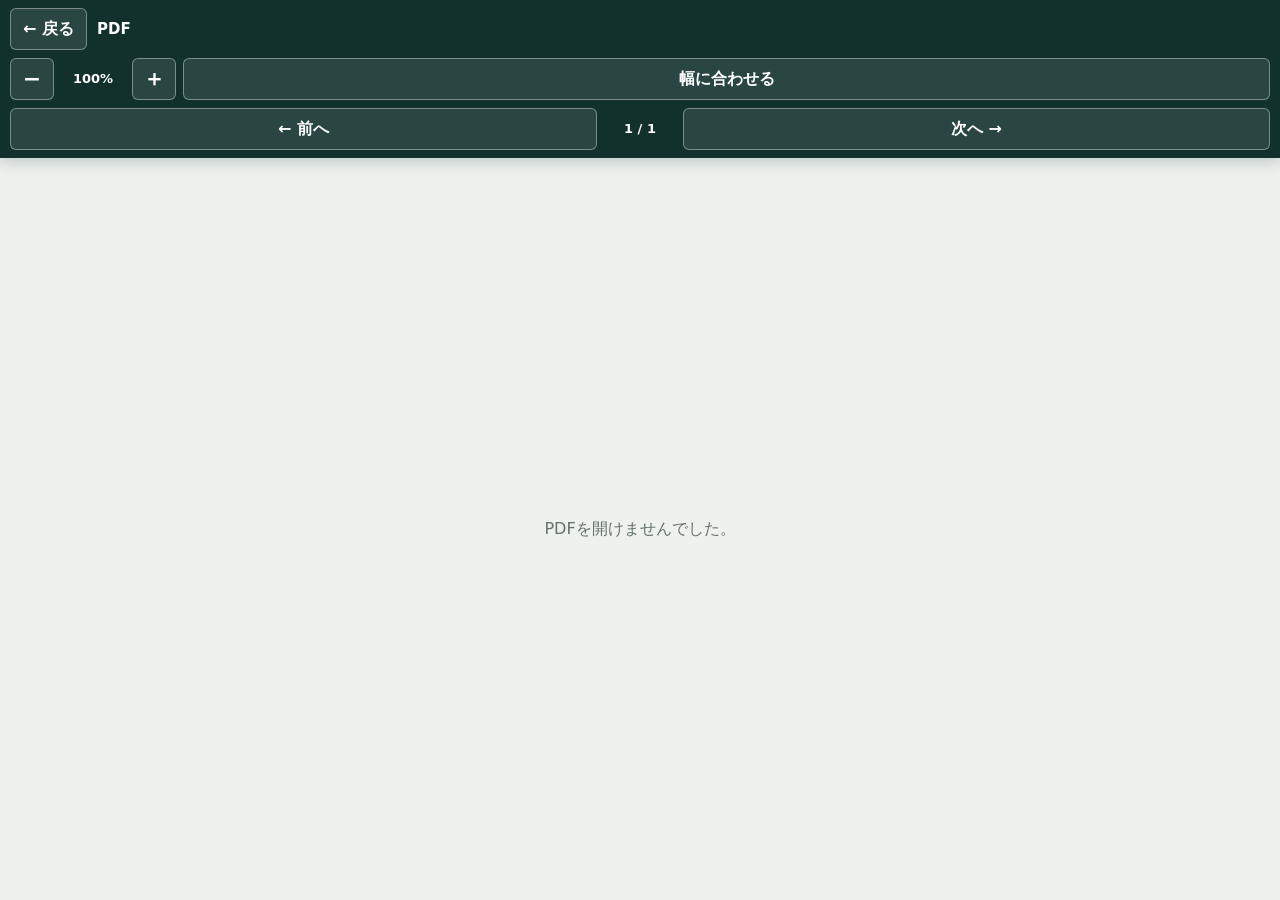
==== pdf-viewer.html @ 84798ee3 "improve mobile PDF viewer" ====
<!doctype html>
<html lang="ja">
  <head>
    <meta charset="utf-8">
    <meta name="viewport" content="width=device-width, initial-scale=1, viewport-fit=cover">
    <meta name="theme-color" content="#12312d">
    <title>PDF | 医療安全マニュアル必携 β版</title>
    <link rel="stylesheet" href="styles.css?v=20260621-page-nav-v1">
  </head>
  <body class="pdf-page">
    <header class="pdf-page-header">
      <div class="pdf-page-heading">
        <button id="viewerBackButton" class="pdf-page-back" type="button">← 戻る</button>
        <h1 id="pdfTitle" class="pdf-page-title">PDF</h1>
      </div>
      <div class="pdf-zoom-controls" role="toolbar" aria-label="PDF拡大縮小">
        <button id="zoomOutButton" class="pdf-zoom-button" type="button" aria-label="縮小">−</button>
        <span id="zoomLabel" class="pdf-zoom-label" role="status">100%</span>
        <button id="zoomInButton" class="pdf-zoom-button" type="button" aria-label="拡大">＋</button>
        <button id="zoomFitButton" class="pdf-zoom-fit" type="button">幅に合わせる</button>
      </div>
      <div class="pdf-page-controls" role="group" aria-label="PDFページ移動">
        <button id="previousPageButton" class="pdf-page-nav" type="button">← 前へ</button>
        <span id="pageLabel" class="pdf-page-label" role="status">1 / 1</span>
        <button id="nextPageButton" class="pdf-page-nav" type="button">次へ →</button>
      </div>
    </header>
    <main class="pdf-page-main">
      <div id="pdfCanvasScroll" class="pdf-canvas-scroll" aria-busy="true" tabindex="0">
        <div id="pdfPages" class="pdf-pages"></div>
      </div>
      <p id="pdfLoading" class="pdf-message">PDFを読み込んでいます…</p>
      <p id="pdfError" class="pdf-message" hidden>PDFを開けませんでした。</p>
    </main>
    <script type="module" src="pdf-viewer.js?v=20260621-page-nav-v1"></script>
  </body>
</html>
---- styles.css ----
:root {
  --bg: #f5f7f6;
  --panel: #ffffff;
  --text: #17201c;
  --muted: #63716c;
  --line: #d7dfdb;
  --accent: #0f766e;
  --accent-dark: #0b5f59;
  --soft: #e4f2ee;
  --shadow: 0 10px 24px rgba(23, 32, 28, 0.08);
}

* {
  box-sizing: border-box;
}

[hidden] {
  display: none !important;
}

body {
  margin: 0;
  min-height: 100vh;
  background: var(--bg);
  color: var(--text);
  font-family: "Yu Gothic UI", "Meiryo", system-ui, sans-serif;
  line-height: 1.55;
}

.mobile-header {
  position: sticky;
  top: 0;
  z-index: 10;
  display: grid;
  grid-template-columns: minmax(0, 1fr) 44px;
  gap: 10px;
  padding: calc(12px + env(safe-area-inset-top)) 12px 12px;
  background: #12312d;
  color: #fff;
  box-shadow: 0 8px 20px rgba(18, 49, 45, 0.18);
}

.brand-lockup {
  display: grid;
  grid-template-columns: 46px minmax(0, 1fr);
  gap: 10px;
  align-items: center;
}

.menu-button {
  display: grid;
  width: 44px;
  height: 44px;
  place-content: center;
  gap: 5px;
  border: 1px solid rgba(255, 255, 255, 0.34);
  border-radius: 6px;
  background: rgba(255, 255, 255, 0.08);
}

.menu-button span {
  display: block;
  width: 22px;
  height: 2px;
  border-radius: 999px;
  background: #fff;
  transition: transform 160ms ease, opacity 160ms ease;
}

.menu-button[aria-expanded="true"] span:nth-child(1) {
  transform: translateY(7px) rotate(45deg);
}

.menu-button[aria-expanded="true"] span:nth-child(2) {
  opacity: 0;
}

.menu-button[aria-expanded="true"] span:nth-child(3) {
  transform: translateY(-7px) rotate(-45deg);
}

.brand-logo {
  width: 46px;
  height: 46px;
  border-radius: 8px;
  background: #fff;
  object-fit: contain;
  padding: 4px;
}

.eyebrow {
  margin: 0 0 2px;
  font-size: 12px;
  font-weight: 700;
  opacity: 0.78;
}

h1,
h2 {
  margin: 0;
  letter-spacing: 0;
}

h1 {
  font-size: 22px;
  line-height: 1.25;
}

.mode-tabs {
  display: grid;
  grid-template-columns: 1fr 1fr;
  gap: 8px;
}

.header-actions {
  grid-column: 1 / -1;
  display: grid;
  gap: 8px;
  padding-top: 10px;
  border-top: 1px solid rgba(255, 255, 255, 0.18);
}

.header-nav {
  display: grid;
  grid-template-columns: repeat(2, minmax(0, 1fr));
  gap: 8px;
}

button,
select,
input {
  font: inherit;
}

button {
  border: 0;
  cursor: pointer;
}

.mode-tab {
  min-height: 38px;
  border: 1px solid rgba(255, 255, 255, 0.34);
  border-radius: 6px;
  background: rgba(255, 255, 255, 0.08);
  color: #fff;
  font-weight: 700;
}

.mode-tab.is-active {
  border-color: #fff;
  background: #fff;
  color: #12312d;
}

.home-button {
  min-height: 38px;
  border: 1px solid rgba(255, 255, 255, 0.34);
  border-radius: 6px;
  background: rgba(255, 255, 255, 0.08);
  color: #fff;
  font-weight: 700;
}

.mobile-shell {
  padding: 12px;
}

.home-view {
  min-height: calc(100vh - 112px - env(safe-area-inset-top));
  display: grid;
  gap: 12px;
  align-items: start;
  align-content: start;
}

.home-search {
  display: grid;
  gap: 8px;
}

.home-search-results {
  display: grid;
  gap: 8px;
}

.home-result-button {
  width: 100%;
  min-height: 56px;
  border: 1px solid var(--line);
  border-radius: 6px;
  background: #fff;
  color: var(--text);
  padding: 9px 10px;
  text-align: left;
  box-shadow: 0 4px 12px rgba(23, 32, 28, 0.05);
}

.result-badge {
  display: inline-block;
  margin-bottom: 4px;
  border-radius: 999px;
  background: var(--soft);
  color: var(--accent-dark);
  padding: 2px 7px;
  font-size: 11px;
  font-weight: 700;
}

.manual-cards {
  display: grid;
  gap: 12px;
}

.manual-card {
  display: grid;
  gap: 8px;
  min-height: 168px;
  border: 1px solid var(--line);
  border-radius: 8px;
  background: var(--panel);
  color: var(--text);
  padding: 18px;
  text-decoration: none;
  box-shadow: var(--shadow);
}

.manual-card:active {
  transform: translateY(1px);
}

.manual-card-label {
  width: fit-content;
  border-radius: 999px;
  padding: 3px 9px;
  background: var(--soft);
  color: var(--accent-dark);
  font-size: 12px;
  font-weight: 700;
}

.manual-card-title {
  align-self: end;
  font-size: 22px;
  font-weight: 800;
  line-height: 1.3;
}

.manual-card-meta,
.manual-card-count {
  color: var(--muted);
  font-size: 13px;
  font-weight: 700;
}

.manual-card-count {
  color: var(--accent-dark);
}

.disaster-card .manual-card-label {
  background: #fdecc8;
  color: #755108;
}

.controls {
  display: grid;
  grid-template-columns: 1fr;
  gap: 8px;
  margin-bottom: 12px;
}

.search-label {
  font-size: 13px;
  font-weight: 700;
}

input[type="search"],
.chapter-select {
  width: 100%;
  min-height: 42px;
  border: 1px solid #b9c6c1;
  border-radius: 6px;
  background: #fff;
  color: var(--text);
  padding: 8px 10px;
}

input[type="search"]:focus,
.chapter-select:focus {
  border-color: var(--accent);
  outline: 3px solid rgba(15, 118, 110, 0.14);
}

.pwa-actions {
  display: grid;
  grid-template-columns: minmax(0, 1fr) auto;
  gap: 8px;
  align-items: center;
}

.utility-button {
  min-height: 38px;
  border-radius: 6px;
  background: #1f4b45;
  color: #fff;
  padding: 7px 10px;
  font-weight: 700;
}

.pwa-actions .utility-button {
  min-width: 132px;
}

.utility-button:disabled {
  cursor: wait;
  opacity: 0.72;
}

.offline-status {
  min-height: 20px;
  color: rgba(255, 255, 255, 0.78);
  font-size: 12px;
  font-weight: 700;
  text-align: right;
}

.chapter-field {
  display: grid;
  gap: 4px;
}

.chapter-label {
  font-size: 13px;
  font-weight: 700;
}

.manual-layout {
  display: grid;
  gap: 12px;
}

.item-panel {
  border: 1px solid var(--line);
  border-radius: 0;
  background: var(--panel);
  box-shadow: var(--shadow);
  overflow: hidden;
}

.item-list {
  display: grid;
  gap: 8px;
  max-height: calc(100vh - 226px - env(safe-area-inset-top));
  overflow: auto;
  padding: 10px;
}

.item-button {
  width: 100%;
  min-height: 46px;
  border: 1px solid var(--line);
  border-radius: 6px;
  background: #fff;
  color: var(--text);
  padding: 8px 10px;
  text-align: left;
}

.item-button.is-active {
  border-color: var(--accent);
  background: var(--soft);
  color: var(--accent-dark);
}

.item-title {
  display: block;
  font-weight: 700;
  line-height: 1.4;
}

.item-meta {
  display: block;
  margin-top: 2px;
  color: var(--muted);
  font-size: 12px;
}

.pdf-page {
  display: flex;
  height: 100dvh;
  flex-direction: column;
  overflow: hidden;
}

.pdf-page-header {
  position: relative;
  z-index: 2;
  display: grid;
  flex: 0 0 auto;
  gap: 8px;
  padding: calc(8px + env(safe-area-inset-top)) 10px 8px;
  background: #12312d;
  color: #fff;
  box-shadow: 0 4px 14px rgba(18, 49, 45, 0.22);
}

.pdf-page-heading {
  display: grid;
  grid-template-columns: auto minmax(0, 1fr);
  gap: 10px;
  align-items: center;
}

.pdf-page-back,
.pdf-zoom-button,
.pdf-zoom-fit {
  min-height: 42px;
  border: 1px solid rgba(255, 255, 255, 0.38);
  border-radius: 6px;
  background: rgba(255, 255, 255, 0.1);
  color: #fff;
  font-weight: 700;
}

.pdf-page-back {
  padding: 7px 12px;
}

.pdf-page-title {
  overflow: hidden;
  font-size: 15px;
  line-height: 1.35;
  text-overflow: ellipsis;
  white-space: nowrap;
}

.pdf-zoom-controls {
  display: grid;
  grid-template-columns: 44px 64px 44px minmax(108px, 1fr);
  gap: 7px;
  align-items: center;
}

.pdf-zoom-button {
  padding: 0;
  font-size: 22px;
  line-height: 1;
}

.pdf-zoom-button:disabled {
  opacity: 0.45;
}

.pdf-zoom-fit {
  padding: 6px 10px;
}

.pdf-zoom-label {
  font-size: 13px;
  font-weight: 700;
  text-align: center;
}
.pdf-page-controls {
  display: grid;
  grid-template-columns: minmax(96px, 1fr) auto minmax(96px, 1fr);
  gap: 7px;
  align-items: center;
}

.pdf-page-nav {
  min-height: 42px;
  border: 1px solid rgba(255, 255, 255, 0.38);
  border-radius: 6px;
  background: rgba(255, 255, 255, 0.1);
  color: #fff;
  padding: 6px 10px;
  font-weight: 700;
}

.pdf-page-nav:disabled {
  opacity: 0.45;
}

.pdf-page-label {
  min-width: 72px;
  font-size: 13px;
  font-weight: 700;
  text-align: center;
}

.pdf-page-main {
  position: relative;
  min-height: 0;
  flex: 1 1 auto;
  overflow: hidden;
  background: #dfe5e2;
}

.pdf-canvas-scroll {
  width: 100%;
  height: 100%;
  overflow: auto;
  overscroll-behavior: contain;
  touch-action: none;
  cursor: grab;
  -webkit-overflow-scrolling: touch;
}

.pdf-canvas-scroll:active {
  cursor: grabbing;
}

.pdf-pages {
  display: grid;
  width: max-content;
  min-width: 100%;
  gap: 12px;
  justify-items: center;
  padding: 8px;
  transform-origin: center top;
}

.pdf-page-sheet {
  position: relative;
  overflow: hidden;
  background: #fff;
  box-shadow: 0 3px 12px rgba(23, 32, 28, 0.2);
}

.pdf-page-canvas {
  display: block;
}

.pdf-page-placeholder {
  position: absolute;
  inset: 0;
  display: grid;
  place-content: center;
  color: var(--muted);
  font-size: 13px;
}

.pdf-page-sheet.has-render-error::after {
  content: "このページを表示できませんでした";
  position: absolute;
  inset: 0;
  display: grid;
  place-content: center;
  color: #9b2c2c;
}

.pdf-message {
  position: absolute;
  inset: 0;
  display: grid;
  margin: 0;
  place-content: center;
  background: #eef2ef;
  color: var(--muted);
  padding: 24px;
  text-align: center;
}

.empty-message {
  padding: 18px;
  color: var(--muted);
}

@media (min-width: 760px) {
  .mobile-header {
    grid-template-columns: 1fr minmax(260px, 360px);
    align-items: end;
    padding-left: 18px;
    padding-right: 18px;
  }

  .menu-button {
    display: none;
  }

  .header-actions {
    grid-column: 2;
    padding-top: 0;
    border-top: 0;
  }

  .mobile-shell {
    padding: 18px;
  }

  .home-view {
    min-height: calc(100vh - 94px - env(safe-area-inset-top));
    align-items: center;
  }

  .manual-cards {
    grid-template-columns: repeat(2, minmax(0, 1fr));
  }

  .manual-card {
    min-height: 220px;
    padding: 22px;
  }

  .controls {
    grid-template-columns: minmax(240px, 1fr) minmax(260px, 420px);
    align-items: end;
  }

  .search-label {
    grid-column: auto;
  }

  .manual-layout {
    grid-template-columns: 1fr;
  }

  .item-list {
    max-height: calc(100vh - 188px);
  }

}
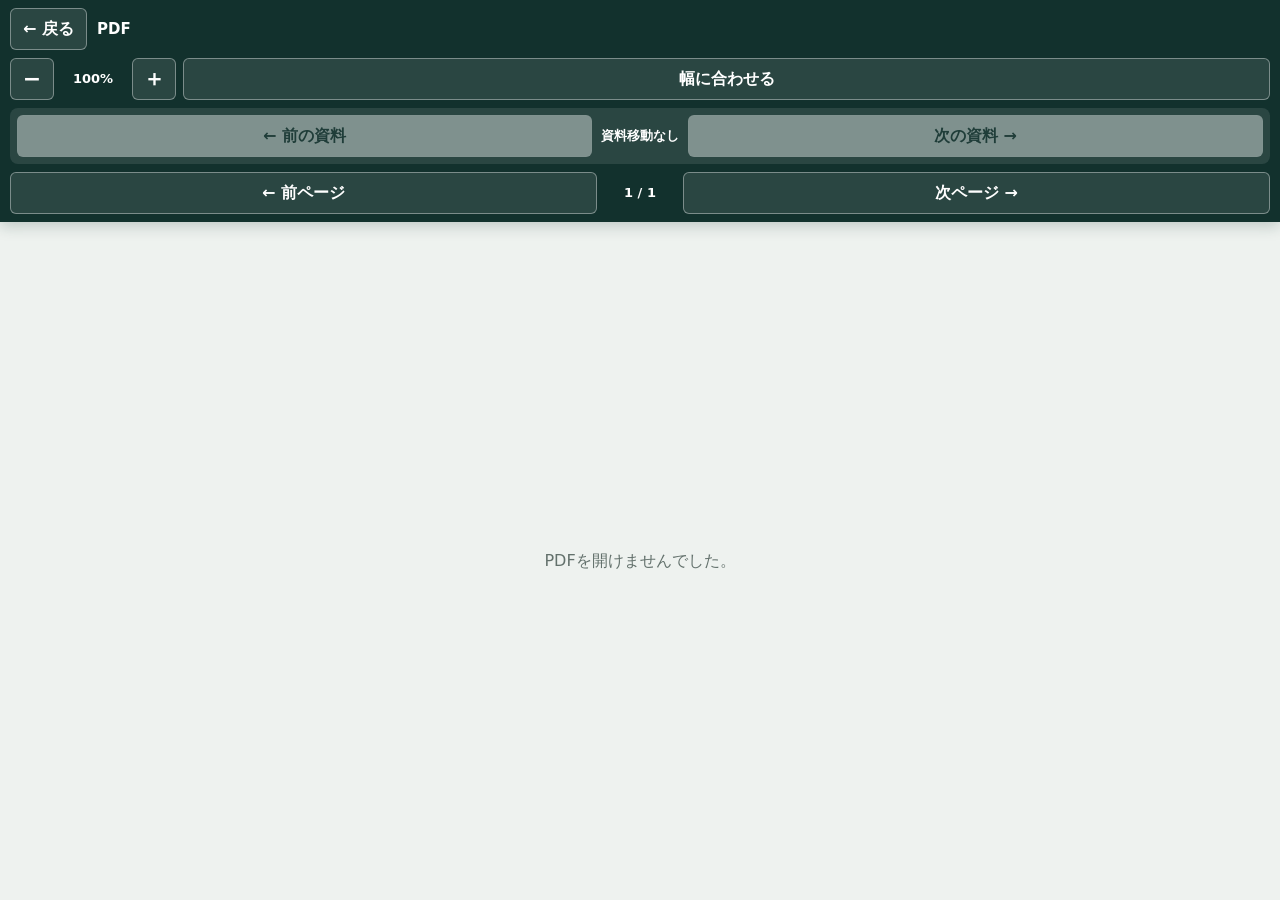
==== commit f8d8a321: "Add chapter navigation and optimize manuals" ====
--- a/pdf-viewer.html
+++ b/pdf-viewer.html
@@ -5,7 +5,7 @@
     <meta name="viewport" content="width=device-width, initial-scale=1, viewport-fit=cover">
     <meta name="theme-color" content="#12312d">
     <title>PDF | 医療安全マニュアル必携 β版</title>
-    <link rel="stylesheet" href="styles.css?v=20260621-page-nav-v1">
+    <link rel="stylesheet" href="styles.css?v=20260622-lite-v2">
   </head>
   <body class="pdf-page">
     <header class="pdf-page-header">
@@ -19,10 +19,15 @@
         <button id="zoomInButton" class="pdf-zoom-button" type="button" aria-label="拡大">＋</button>
         <button id="zoomFitButton" class="pdf-zoom-fit" type="button">幅に合わせる</button>
       </div>
+      <div class="manual-item-controls" role="group" aria-label="チャプター内の資料移動">
+        <button id="previousItemButton" class="manual-item-nav" type="button">← 前の資料</button>
+        <span id="itemPositionLabel" class="manual-item-label" role="status">資料 1 / 1</span>
+        <button id="nextItemButton" class="manual-item-nav" type="button">次の資料 →</button>
+      </div>
       <div class="pdf-page-controls" role="group" aria-label="PDFページ移動">
-        <button id="previousPageButton" class="pdf-page-nav" type="button">← 前へ</button>
+        <button id="previousPageButton" class="pdf-page-nav" type="button">← 前ページ</button>
         <span id="pageLabel" class="pdf-page-label" role="status">1 / 1</span>
-        <button id="nextPageButton" class="pdf-page-nav" type="button">次へ →</button>
+        <button id="nextPageButton" class="pdf-page-nav" type="button">次ページ →</button>
       </div>
     </header>
     <main class="pdf-page-main">
@@ -32,6 +37,7 @@
       <p id="pdfLoading" class="pdf-message">PDFを読み込んでいます…</p>
       <p id="pdfError" class="pdf-message" hidden>PDFを開けませんでした。</p>
     </main>
-    <script type="module" src="pdf-viewer.js?v=20260621-page-nav-v1"></script>
+    <script src="data/manuals.js?v=20260622-lite-v2"></script>
+    <script type="module" src="pdf-viewer.js?v=20260622-lite-v2"></script>
   </body>
-</html>+</html>
--- a/styles.css
+++ b/styles.css
@@ -466,6 +466,37 @@
   align-items: center;
 }
 
+.manual-item-controls {
+  display: grid;
+  grid-template-columns: minmax(96px, 1fr) auto minmax(96px, 1fr);
+  gap: 7px;
+  align-items: center;
+  padding: 7px;
+  border-radius: 8px;
+  background: rgba(255, 255, 255, 0.1);
+}
+
+.manual-item-nav {
+  min-height: 42px;
+  border: 1px solid rgba(255, 255, 255, 0.48);
+  border-radius: 6px;
+  background: #f5faf8;
+  color: #12312d;
+  padding: 6px 10px;
+  font-weight: 800;
+}
+
+.manual-item-nav:disabled {
+  opacity: 0.42;
+}
+
+.manual-item-label {
+  min-width: 82px;
+  font-size: 13px;
+  font-weight: 700;
+  text-align: center;
+}
+
 .pdf-page-nav {
   min-height: 42px;
   border: 1px solid rgba(255, 255, 255, 0.38);
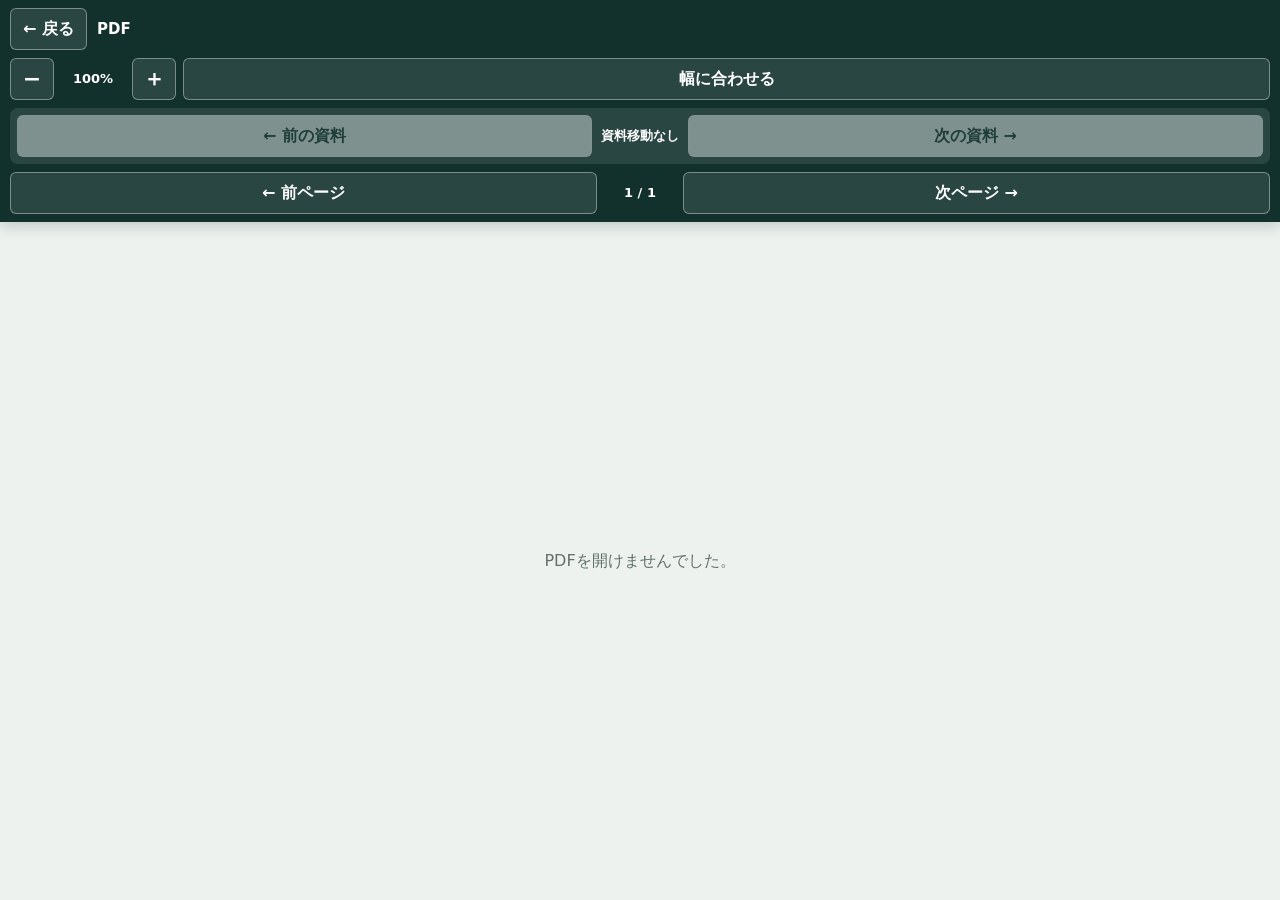
==== commit f7aa1e4f: "Add automatic manual refresh" ====
--- a/pdf-viewer.html
+++ b/pdf-viewer.html
@@ -5,7 +5,7 @@
     <meta name="viewport" content="width=device-width, initial-scale=1, viewport-fit=cover">
     <meta name="theme-color" content="#12312d">
     <title>PDF | 医療安全マニュアル必携 β版</title>
-    <link rel="stylesheet" href="styles.css?v=20260622-lite-v2">
+    <link rel="stylesheet" href="styles.css?v=20260622-refresh-v1">
   </head>
   <body class="pdf-page">
     <header class="pdf-page-header">
@@ -37,7 +37,7 @@
       <p id="pdfLoading" class="pdf-message">PDFを読み込んでいます…</p>
       <p id="pdfError" class="pdf-message" hidden>PDFを開けませんでした。</p>
     </main>
-    <script src="data/manuals.js?v=20260622-lite-v2"></script>
-    <script type="module" src="pdf-viewer.js?v=20260622-lite-v2"></script>
+    <script src="data/manuals.js?v=20260622-refresh-v1"></script>
+    <script type="module" src="pdf-viewer.js?v=20260622-refresh-v1"></script>
   </body>
 </html>
--- a/styles.css
+++ b/styles.css
@@ -315,7 +315,7 @@
   opacity: 0.72;
 }
 
-.offline-status {
+.update-status {
   min-height: 20px;
   color: rgba(255, 255, 255, 0.78);
   font-size: 12px;
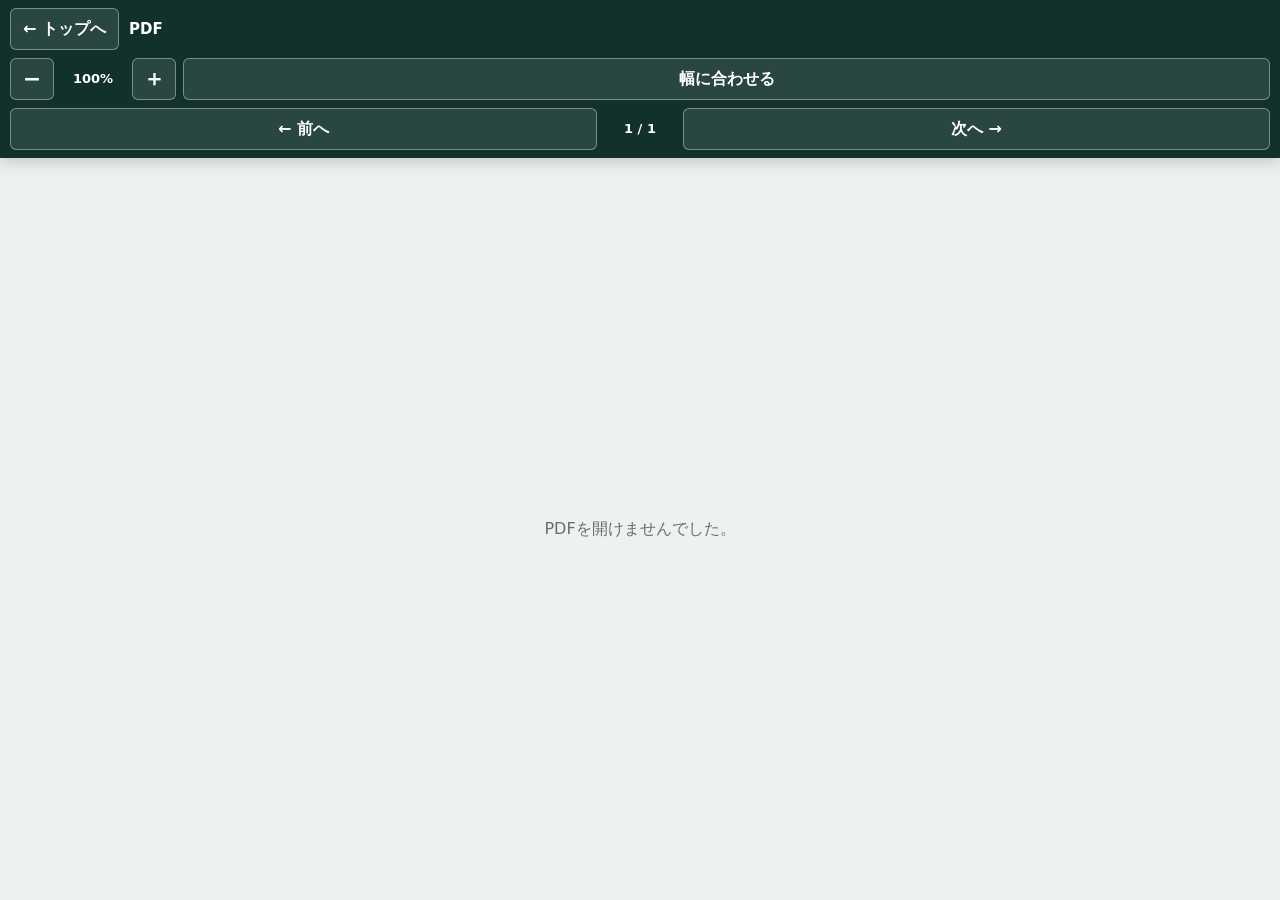
==== commit 4ba0cec5: "Unify PDF navigation and recommit manuals" ====
--- a/pdf-viewer.html
+++ b/pdf-viewer.html
@@ -5,12 +5,12 @@
     <meta name="viewport" content="width=device-width, initial-scale=1, viewport-fit=cover">
     <meta name="theme-color" content="#12312d">
     <title>PDF | 医療安全マニュアル必携 β版</title>
-    <link rel="stylesheet" href="styles.css?v=20260622-refresh-v1">
+    <link rel="stylesheet" href="styles.css?v=20260623-continuous-nav-v1">
   </head>
   <body class="pdf-page">
     <header class="pdf-page-header">
       <div class="pdf-page-heading">
-        <button id="viewerBackButton" class="pdf-page-back" type="button">← 戻る</button>
+        <button id="viewerBackButton" class="pdf-page-back" type="button">← トップへ</button>
         <h1 id="pdfTitle" class="pdf-page-title">PDF</h1>
       </div>
       <div class="pdf-zoom-controls" role="toolbar" aria-label="PDF拡大縮小">
@@ -19,15 +19,10 @@
         <button id="zoomInButton" class="pdf-zoom-button" type="button" aria-label="拡大">＋</button>
         <button id="zoomFitButton" class="pdf-zoom-fit" type="button">幅に合わせる</button>
       </div>
-      <div class="manual-item-controls" role="group" aria-label="チャプター内の資料移動">
-        <button id="previousItemButton" class="manual-item-nav" type="button">← 前の資料</button>
-        <span id="itemPositionLabel" class="manual-item-label" role="status">資料 1 / 1</span>
-        <button id="nextItemButton" class="manual-item-nav" type="button">次の資料 →</button>
-      </div>
-      <div class="pdf-page-controls" role="group" aria-label="PDFページ移動">
-        <button id="previousPageButton" class="pdf-page-nav" type="button">← 前ページ</button>
+      <div class="pdf-page-controls" role="group" aria-label="チャプター内のページ移動">
+        <button id="previousPageButton" class="pdf-page-nav" type="button">← 前へ</button>
         <span id="pageLabel" class="pdf-page-label" role="status">1 / 1</span>
-        <button id="nextPageButton" class="pdf-page-nav" type="button">次ページ →</button>
+        <button id="nextPageButton" class="pdf-page-nav" type="button">次へ →</button>
       </div>
     </header>
     <main class="pdf-page-main">
@@ -37,7 +32,7 @@
       <p id="pdfLoading" class="pdf-message">PDFを読み込んでいます…</p>
       <p id="pdfError" class="pdf-message" hidden>PDFを開けませんでした。</p>
     </main>
-    <script src="data/manuals.js?v=20260622-refresh-v1"></script>
-    <script type="module" src="pdf-viewer.js?v=20260622-refresh-v1"></script>
+    <script src="data/manuals.js?v=20260623-continuous-nav-v1"></script>
+    <script type="module" src="pdf-viewer.js?v=20260623-continuous-nav-v1"></script>
   </body>
 </html>
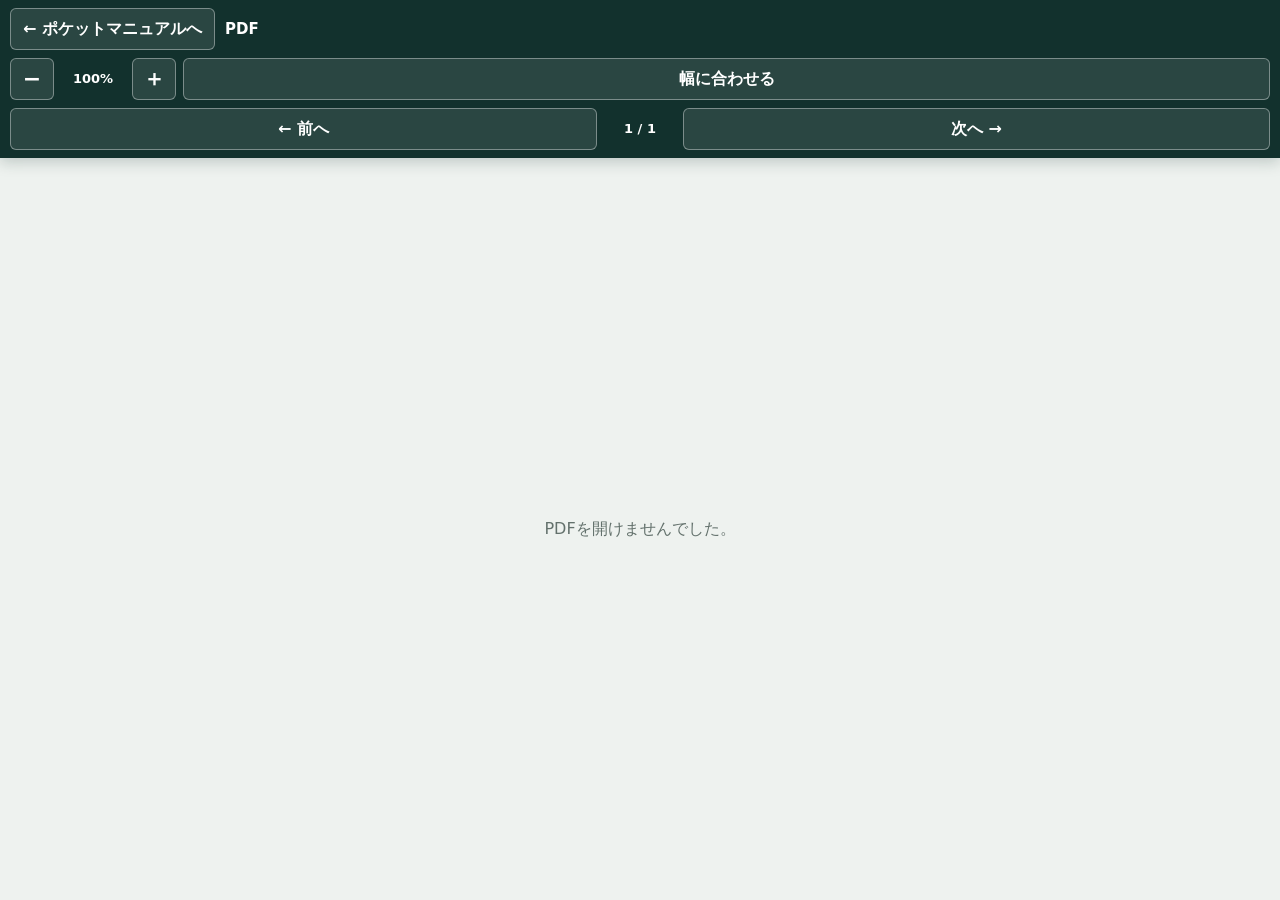
==== commit d7961ae0: "Return PDF viewer to manual list" ====
--- a/pdf-viewer.html
+++ b/pdf-viewer.html
@@ -5,12 +5,12 @@
     <meta name="viewport" content="width=device-width, initial-scale=1, viewport-fit=cover">
     <meta name="theme-color" content="#12312d">
     <title>PDF | 医療安全マニュアル必携 β版</title>
-    <link rel="stylesheet" href="styles.css?v=20260623-continuous-nav-v1">
+    <link rel="stylesheet" href="styles.css?v=20260623-manual-top-v1">
   </head>
   <body class="pdf-page">
     <header class="pdf-page-header">
       <div class="pdf-page-heading">
-        <button id="viewerBackButton" class="pdf-page-back" type="button">← トップへ</button>
+        <button id="viewerBackButton" class="pdf-page-back" type="button">← 一覧へ</button>
         <h1 id="pdfTitle" class="pdf-page-title">PDF</h1>
       </div>
       <div class="pdf-zoom-controls" role="toolbar" aria-label="PDF拡大縮小">
@@ -32,7 +32,7 @@
       <p id="pdfLoading" class="pdf-message">PDFを読み込んでいます…</p>
       <p id="pdfError" class="pdf-message" hidden>PDFを開けませんでした。</p>
     </main>
-    <script src="data/manuals.js?v=20260623-continuous-nav-v1"></script>
-    <script type="module" src="pdf-viewer.js?v=20260623-continuous-nav-v1"></script>
+    <script src="data/manuals.js?v=20260623-manual-top-v1"></script>
+    <script type="module" src="pdf-viewer.js?v=20260623-manual-top-v1"></script>
   </body>
 </html>
